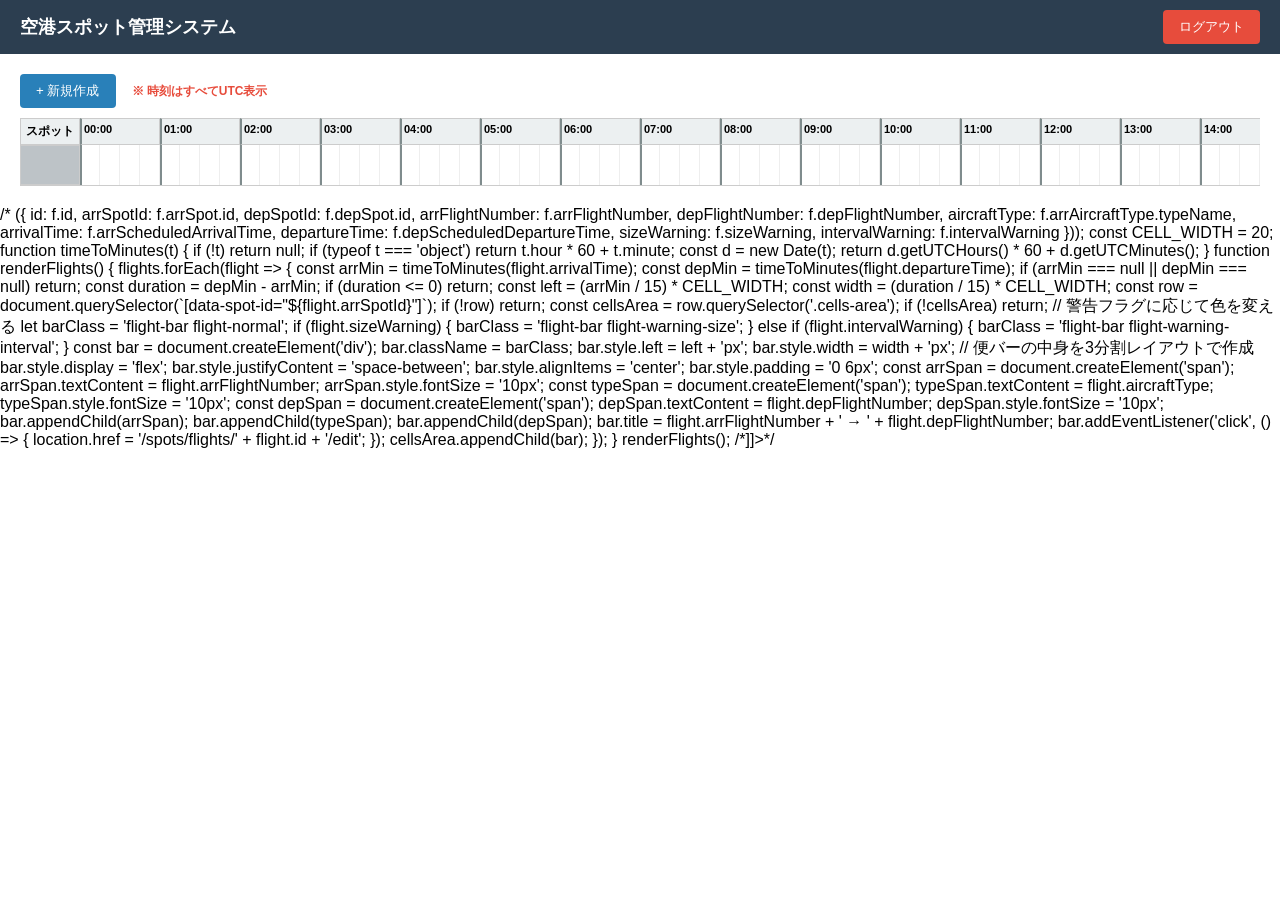
==== src/main/resources/templates/spots/index.html @ a13f5e64 "feat: 便バーに到着便名・型式・出発便名を表示" ====
<!DOCTYPE html>
<html xmlns:th="http://www.thymeleaf.org">
<head>
    <meta charset="UTF-8">
    <title>スポット管理 - 空港スポット管理システム</title>
    <style>
        body { font-family: Arial, sans-serif; margin: 0; padding: 0; }
        header { background-color: #2c3e50; color: white; padding: 10px 20px; display: flex; justify-content: space-between; align-items: center; }
        header h1 { margin: 0; font-size: 18px; }
        header button { background-color: #e74c3c; color: white; border: none; padding: 8px 16px; cursor: pointer; border-radius: 4px; }
        main { padding: 20px; overflow-x: auto; }
        .toolbar { margin-bottom: 10px; display: flex; align-items: center; gap: 16px; }
        .toolbar button { background-color: #2980b9; color: white; border: none; padding: 8px 16px; cursor: pointer; border-radius: 4px; }
        .utc-label { font-size: 12px; color: #e74c3c; font-weight: bold; }

        .schedule-wrapper { overflow-x: auto; }
        .schedule { display: grid; }

        .header-row { display: flex; }
        .spot-header { width: 60px; min-width: 60px; background: #ecf0f1; border: 1px solid #ccc; text-align: center; font-size: 12px; font-weight: bold; padding: 4px; box-sizing: border-box; flex-shrink: 0; }
        .hours-header { display: flex; }
        .hour-label { width: 80px; min-width: 80px; background: #ecf0f1; border: 1px solid #ccc; border-left: 2px solid #7f8c8d; text-align: left; font-size: 11px; font-weight: bold; padding: 4px 2px; box-sizing: border-box; flex-shrink: 0; }

        .spot-row { display: flex; position: relative; height: 40px; border-bottom: 1px solid #ccc; }
        .spot-label { width: 60px; min-width: 60px; background: #bdc3c7; border: 1px solid #ccc; text-align: center; font-size: 12px; font-weight: bold; display: flex; align-items: center; justify-content: center; flex-shrink: 0; box-sizing: border-box; }
        .cells-area { position: relative; display: flex; flex: 1; }
        .quarter { width: 20px; min-width: 20px; height: 100%; border-right: 1px solid #eee; box-sizing: border-box; flex-shrink: 0; }
        .quarter.h { border-right: 1px solid #eee; border-left: 2px solid #7f8c8d; }

        .flight-bar { position: absolute; height: 28px; top: 6px; border-radius: 4px; font-size: 11px; display: flex; align-items: center; justify-content: center; white-space: nowrap; overflow: hidden; cursor: pointer; z-index: 2; padding: 0 4px; box-sizing: border-box; }
        .flight-normal { background-color: #85c1e9; color: #1a5276; }
        .flight-warning-size { background-color: #e74c3c; color: white; }
        .flight-warning-interval { background-color: #f39c12; color: white; }
    </style>
</head>
<body>
    <header>
        <h1>空港スポット管理システム</h1>
        <form th:action="@{/logout}" method="post">
            <button type="submit">ログアウト</button>
        </form>
    </header>

    <main>
        <div class="toolbar">
            <button onclick="location.href='/spots/flights/new'">+ 新規作成</button>
            <span class="utc-label">※ 時刻はすべてUTC表示</span>
        </div>

        <div class="schedule-wrapper">
            <!-- ヘッダー行 -->
            <div class="header-row">
                <div class="spot-header">スポット</div>
                <div class="hours-header">
                    <div class="hour-label">00:00</div>
                    <div class="hour-label">01:00</div>
                    <div class="hour-label">02:00</div>
                    <div class="hour-label">03:00</div>
                    <div class="hour-label">04:00</div>
                    <div class="hour-label">05:00</div>
                    <div class="hour-label">06:00</div>
                    <div class="hour-label">07:00</div>
                    <div class="hour-label">08:00</div>
                    <div class="hour-label">09:00</div>
                    <div class="hour-label">10:00</div>
                    <div class="hour-label">11:00</div>
                    <div class="hour-label">12:00</div>
                    <div class="hour-label">13:00</div>
                    <div class="hour-label">14:00</div>
                    <div class="hour-label">15:00</div>
                    <div class="hour-label">16:00</div>
                    <div class="hour-label">17:00</div>
                    <div class="hour-label">18:00</div>
                    <div class="hour-label">19:00</div>
                    <div class="hour-label">20:00</div>
                    <div class="hour-label">21:00</div>
                    <div class="hour-label">22:00</div>
                    <div class="hour-label">23:00</div>
                </div>
            </div>

            <!-- スポット行 -->
            <div th:each="spot : ${spots}" class="spot-row" th:attr="data-spot-id=${spot.id}">
                <div class="spot-label" th:text="${spot.spotNumber}"></div>
                <div class="cells-area">
                    <div class="quarter h"></div><div class="quarter"></div><div class="quarter"></div><div class="quarter"></div>
                    <div class="quarter h"></div><div class="quarter"></div><div class="quarter"></div><div class="quarter"></div>
                    <div class="quarter h"></div><div class="quarter"></div><div class="quarter"></div><div class="quarter"></div>
                    <div class="quarter h"></div><div class="quarter"></div><div class="quarter"></div><div class="quarter"></div>
                    <div class="quarter h"></div><div class="quarter"></div><div class="quarter"></div><div class="quarter"></div>
                    <div class="quarter h"></div><div class="quarter"></div><div class="quarter"></div><div class="quarter"></div>
                    <div class="quarter h"></div><div class="quarter"></div><div class="quarter"></div><div class="quarter"></div>
                    <div class="quarter h"></div><div class="quarter"></div><div class="quarter"></div><div class="quarter"></div>
                    <div class="quarter h"></div><div class="quarter"></div><div class="quarter"></div><div class="quarter"></div>
                    <div class="quarter h"></div><div class="quarter"></div><div class="quarter"></div><div class="quarter"></div>
                    <div class="quarter h"></div><div class="quarter"></div><div class="quarter"></div><div class="quarter"></div>
                    <div class="quarter h"></div><div class="quarter"></div><div class="quarter"></div><div class="quarter"></div>
                    <div class="quarter h"></div><div class="quarter"></div><div class="quarter"></div><div class="quarter"></div>
                    <div class="quarter h"></div><div class="quarter"></div><div class="quarter"></div><div class="quarter"></div>
                    <div class="quarter h"></div><div class="quarter"></div><div class="quarter"></div><div class="quarter"></div>
                    <div class="quarter h"></div><div class="quarter"></div><div class="quarter"></div><div class="quarter"></div>
                    <div class="quarter h"></div><div class="quarter"></div><div class="quarter"></div><div class="quarter"></div>
                    <div class="quarter h"></div><div class="quarter"></div><div class="quarter"></div><div class="quarter"></div>
                    <div class="quarter h"></div><div class="quarter"></div><div class="quarter"></div><div class="quarter"></div>
                    <div class="quarter h"></div><div class="quarter"></div><div class="quarter"></div><div class="quarter"></div>
                    <div class="quarter h"></div><div class="quarter"></div><div class="quarter"></div><div class="quarter"></div>
                    <div class="quarter h"></div><div class="quarter"></div><div class="quarter"></div><div class="quarter"></div>
                    <div class="quarter h"></div><div class="quarter"></div><div class="quarter"></div><div class="quarter"></div>
                    <div class="quarter h"></div><div class="quarter"></div><div class="quarter"></div><div class="quarter"></div>
                </div>
            </div>
        </div>
    </main>

	<script　th:inline="javascript">
	/*<![CDATA[*/
	const flightsData = /*[[${flights}]]*/ [];
	const flights = flightsData.map(f => ({
		    id: f.id,
		    arrSpotId: f.arrSpot.id,
		    depSpotId: f.depSpot.id,
		    arrFlightNumber: f.arrFlightNumber,
		    depFlightNumber: f.depFlightNumber,
			aircraftType: f.arrAircraftType.typeName,
		    arrivalTime: f.arrScheduledArrivalTime,
		    departureTime: f.depScheduledDepartureTime,
		    sizeWarning: f.sizeWarning,
		    intervalWarning: f.intervalWarning
		}));

        const CELL_WIDTH = 20;

        function timeToMinutes(t) {
            if (!t) return null;
            if (typeof t === 'object') return t.hour * 60 + t.minute;
            const d = new Date(t);
            return d.getUTCHours() * 60 + d.getUTCMinutes();
        }

		function renderFlights() {
		    flights.forEach(flight => {
		        const arrMin = timeToMinutes(flight.arrivalTime);
		        const depMin = timeToMinutes(flight.departureTime);
		        if (arrMin === null || depMin === null) return;

		        const duration = depMin - arrMin;
		        if (duration <= 0) return;

		        const left = (arrMin / 15) * CELL_WIDTH;
		        const width = (duration / 15) * CELL_WIDTH;

		        const row = document.querySelector(`[data-spot-id="${flight.arrSpotId}"]`);
		        if (!row) return;

		        const cellsArea = row.querySelector('.cells-area');
		        if (!cellsArea) return;

		        // 警告フラグに応じて色を変える
		        let barClass = 'flight-bar flight-normal';
		        if (flight.sizeWarning) {
		            barClass = 'flight-bar flight-warning-size';
		        } else if (flight.intervalWarning) {
		            barClass = 'flight-bar flight-warning-interval';
		        }

		        const bar = document.createElement('div');
		        bar.className = barClass;
		        bar.style.left = left + 'px';
		        bar.style.width = width + 'px';
				// 便バーの中身を3分割レイアウトで作成
				bar.style.display = 'flex';
				bar.style.justifyContent = 'space-between';
				bar.style.alignItems = 'center';
				bar.style.padding = '0 6px';

				const arrSpan = document.createElement('span');
				arrSpan.textContent = flight.arrFlightNumber;
				arrSpan.style.fontSize = '10px';

				const typeSpan = document.createElement('span');
				typeSpan.textContent = flight.aircraftType;
				typeSpan.style.fontSize = '10px';

				const depSpan = document.createElement('span');
				depSpan.textContent = flight.depFlightNumber;
				depSpan.style.fontSize = '10px';

				bar.appendChild(arrSpan);
				bar.appendChild(typeSpan);
				bar.appendChild(depSpan);
		        bar.title = flight.arrFlightNumber + ' → ' + flight.depFlightNumber;
				bar.addEventListener('click', () => {
				    location.href = '/spots/flights/' + flight.id + '/edit';
				});
		        cellsArea.appendChild(bar);
		    });
		}
        

        renderFlights();
		/*]]>*/
		</script>
</body>
</html>
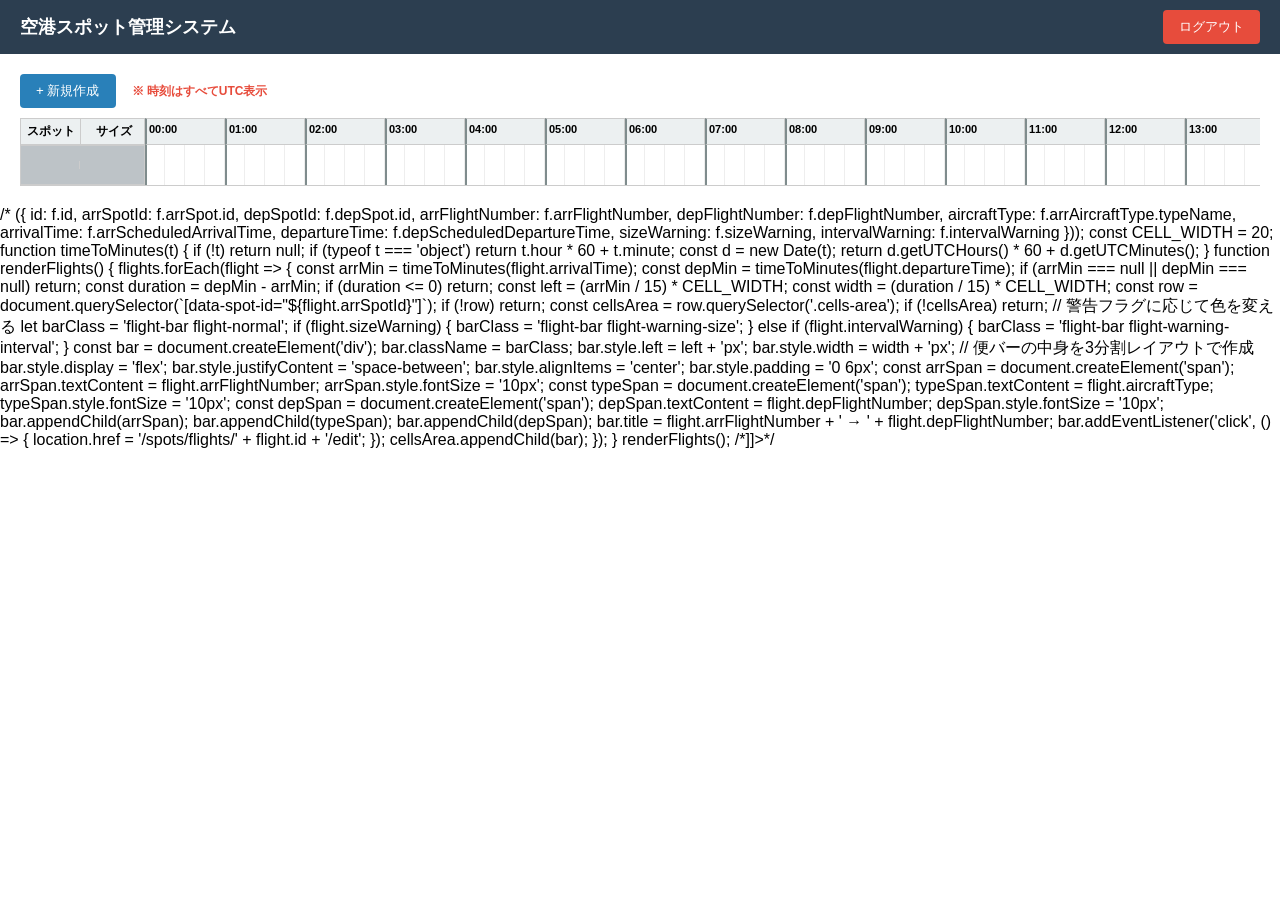
==== commit 26520fe2: "feat: スポット管理画面にサイズ列を追加" ====
--- a/src/main/resources/templates/spots/index.html
+++ b/src/main/resources/templates/spots/index.html
@@ -17,12 +17,12 @@
         .schedule { display: grid; }
 
         .header-row { display: flex; }
-        .spot-header { width: 60px; min-width: 60px; background: #ecf0f1; border: 1px solid #ccc; text-align: center; font-size: 12px; font-weight: bold; padding: 4px; box-sizing: border-box; flex-shrink: 0; }
+        .spot-header { width: 125px; min-width: 125px; background: #ecf0f1; border: 1px solid #ccc; text-align: center; font-size: 12px; font-weight: bold; padding: 4px; box-sizing: border-box; flex-shrink: 0; }
         .hours-header { display: flex; }
         .hour-label { width: 80px; min-width: 80px; background: #ecf0f1; border: 1px solid #ccc; border-left: 2px solid #7f8c8d; text-align: left; font-size: 11px; font-weight: bold; padding: 4px 2px; box-sizing: border-box; flex-shrink: 0; }
 
         .spot-row { display: flex; position: relative; height: 40px; border-bottom: 1px solid #ccc; }
-        .spot-label { width: 60px; min-width: 60px; background: #bdc3c7; border: 1px solid #ccc; text-align: center; font-size: 12px; font-weight: bold; display: flex; align-items: center; justify-content: center; flex-shrink: 0; box-sizing: border-box; }
+        .spot-label { width: 125px; min-width: 125px; background: #bdc3c7; border: 1px solid #ccc; text-align: center; font-size: 12px; font-weight: bold; display: flex; align-items: center; justify-content: center; flex-shrink: 0; box-sizing: border-box; }
         .cells-area { position: relative; display: flex; flex: 1; }
         .quarter { width: 20px; min-width: 20px; height: 100%; border-right: 1px solid #eee; box-sizing: border-box; flex-shrink: 0; }
         .quarter.h { border-right: 1px solid #eee; border-left: 2px solid #7f8c8d; }
@@ -50,7 +50,10 @@
         <div class="schedule-wrapper">
             <!-- ヘッダー行 -->
             <div class="header-row">
-                <div class="spot-header">スポット</div>
+				<div class="spot-header" style="display:flex; padding:0;">
+					<div style="width:60px; min-width:60px; text-align:center; padding:4px; border-right:1px solid #ccc; box-sizing:border-box;">スポット</div>
+					<div style="width:65px; min-width:65px; text-align:center; padding:4px; box-sizing:border-box;">サイズ</div>
+				</div>
                 <div class="hours-header">
                     <div class="hour-label">00:00</div>
                     <div class="hour-label">01:00</div>
@@ -81,7 +84,10 @@
 
             <!-- スポット行 -->
             <div th:each="spot : ${spots}" class="spot-row" th:attr="data-spot-id=${spot.id}">
-                <div class="spot-label" th:text="${spot.spotNumber}"></div>
+				<div class="spot-label" style="display:flex; padding:0;">
+					<div style="width:60px; min-width:60px; text-align:center; padding:4px; border-right:1px solid #ccc; box-sizing:border-box;" th:text="${spot.spotNumber}"></div>
+					<div style="width:65px; min-width:65px; text-align:center; padding:4px; box-sizing:border-box;" th:text="${spot.maxWingspan}"></div>
+				</div>
                 <div class="cells-area">
                     <div class="quarter h"></div><div class="quarter"></div><div class="quarter"></div><div class="quarter"></div>
                     <div class="quarter h"></div><div class="quarter"></div><div class="quarter"></div><div class="quarter"></div>
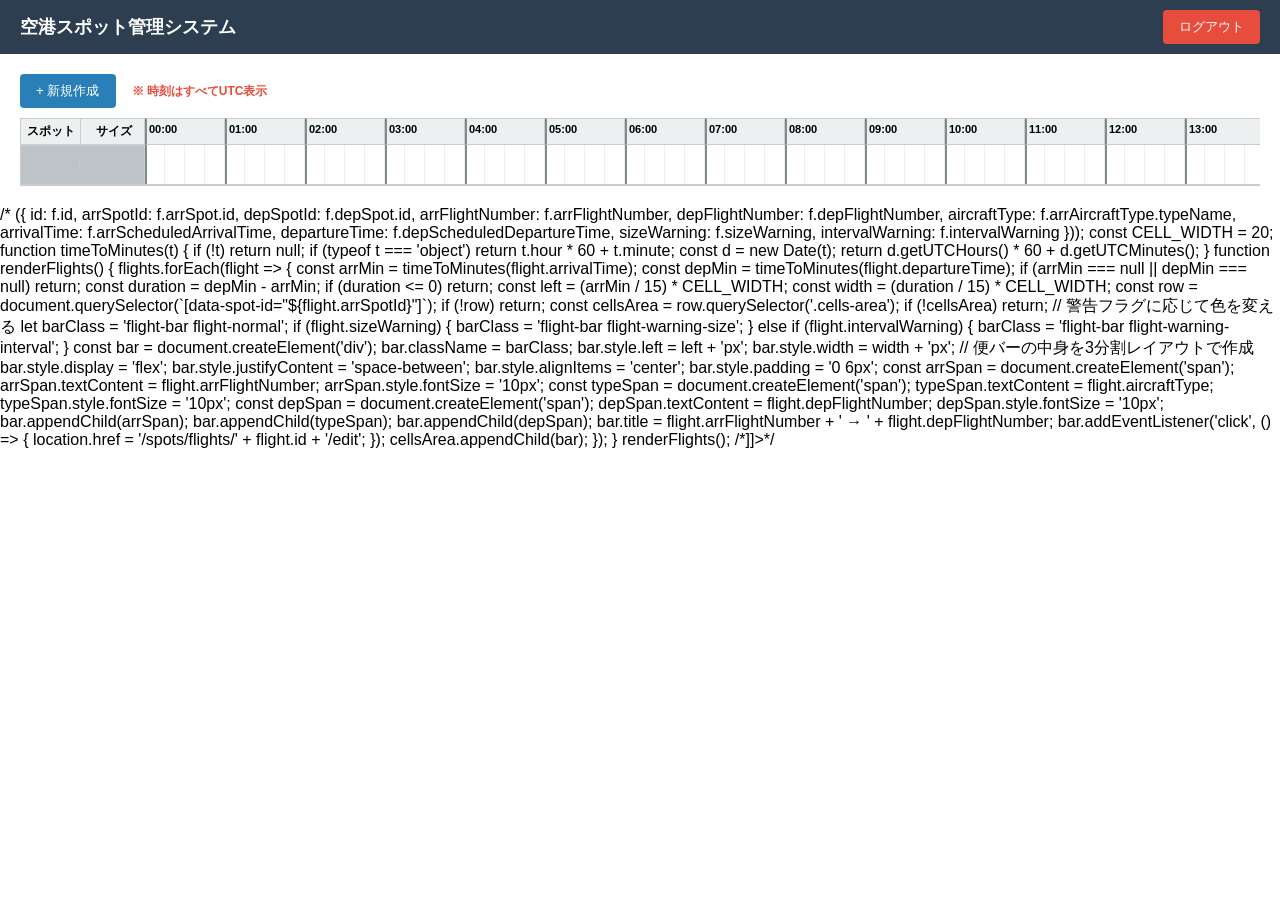
==== commit c578a74e: "feat: スポット管理画面のUI改善" ====
--- a/src/main/resources/templates/spots/index.html
+++ b/src/main/resources/templates/spots/index.html
@@ -22,10 +22,10 @@
         .hour-label { width: 80px; min-width: 80px; background: #ecf0f1; border: 1px solid #ccc; border-left: 2px solid #7f8c8d; text-align: left; font-size: 11px; font-weight: bold; padding: 4px 2px; box-sizing: border-box; flex-shrink: 0; }
 
         .spot-row { display: flex; position: relative; height: 40px; border-bottom: 1px solid #ccc; }
-        .spot-label { width: 125px; min-width: 125px; background: #bdc3c7; border: 1px solid #ccc; text-align: center; font-size: 12px; font-weight: bold; display: flex; align-items: center; justify-content: center; flex-shrink: 0; box-sizing: border-box; }
-        .cells-area { position: relative; display: flex; flex: 1; }
+        .spot-label { width: 125px; min-width: 125px; background: #bdc3c7; border: 1px solid #ccc; text-align: center; font-size: 12px; font-weight: bold; display: flex; align-items: center; justify-content: center; flex-shrink: 0; box-sizing: border-box; height: 100%; }
+        .cells-area { position: relative; display: flex; flex: 1; border-bottom: 1px solid #ccc; }
         .quarter { width: 20px; min-width: 20px; height: 100%; border-right: 1px solid #eee; box-sizing: border-box; flex-shrink: 0; }
-        .quarter.h { border-right: 1px solid #eee; border-left: 2px solid #7f8c8d; }
+        .quarter.h { height: 100%; border-right: 1px solid #eee; border-left: 2px solid #7f8c8d; box-sizing: border-box; flex-shrink: 0; }
 
         .flight-bar { position: absolute; height: 28px; top: 6px; border-radius: 4px; font-size: 11px; display: flex; align-items: center; justify-content: center; white-space: nowrap; overflow: hidden; cursor: pointer; z-index: 2; padding: 0 4px; box-sizing: border-box; }
         .flight-normal { background-color: #85c1e9; color: #1a5276; }
@@ -88,32 +88,36 @@
 					<div style="width:60px; min-width:60px; text-align:center; padding:4px; border-right:1px solid #ccc; box-sizing:border-box;" th:text="${spot.spotNumber}"></div>
 					<div style="width:65px; min-width:65px; text-align:center; padding:4px; box-sizing:border-box;" th:text="${spot.maxWingspan}"></div>
 				</div>
-                <div class="cells-area">
-                    <div class="quarter h"></div><div class="quarter"></div><div class="quarter"></div><div class="quarter"></div>
-                    <div class="quarter h"></div><div class="quarter"></div><div class="quarter"></div><div class="quarter"></div>
-                    <div class="quarter h"></div><div class="quarter"></div><div class="quarter"></div><div class="quarter"></div>
-                    <div class="quarter h"></div><div class="quarter"></div><div class="quarter"></div><div class="quarter"></div>
-                    <div class="quarter h"></div><div class="quarter"></div><div class="quarter"></div><div class="quarter"></div>
-                    <div class="quarter h"></div><div class="quarter"></div><div class="quarter"></div><div class="quarter"></div>
-                    <div class="quarter h"></div><div class="quarter"></div><div class="quarter"></div><div class="quarter"></div>
-                    <div class="quarter h"></div><div class="quarter"></div><div class="quarter"></div><div class="quarter"></div>
-                    <div class="quarter h"></div><div class="quarter"></div><div class="quarter"></div><div class="quarter"></div>
-                    <div class="quarter h"></div><div class="quarter"></div><div class="quarter"></div><div class="quarter"></div>
-                    <div class="quarter h"></div><div class="quarter"></div><div class="quarter"></div><div class="quarter"></div>
-                    <div class="quarter h"></div><div class="quarter"></div><div class="quarter"></div><div class="quarter"></div>
-                    <div class="quarter h"></div><div class="quarter"></div><div class="quarter"></div><div class="quarter"></div>
-                    <div class="quarter h"></div><div class="quarter"></div><div class="quarter"></div><div class="quarter"></div>
-                    <div class="quarter h"></div><div class="quarter"></div><div class="quarter"></div><div class="quarter"></div>
-                    <div class="quarter h"></div><div class="quarter"></div><div class="quarter"></div><div class="quarter"></div>
-                    <div class="quarter h"></div><div class="quarter"></div><div class="quarter"></div><div class="quarter"></div>
-                    <div class="quarter h"></div><div class="quarter"></div><div class="quarter"></div><div class="quarter"></div>
-                    <div class="quarter h"></div><div class="quarter"></div><div class="quarter"></div><div class="quarter"></div>
-                    <div class="quarter h"></div><div class="quarter"></div><div class="quarter"></div><div class="quarter"></div>
-                    <div class="quarter h"></div><div class="quarter"></div><div class="quarter"></div><div class="quarter"></div>
-                    <div class="quarter h"></div><div class="quarter"></div><div class="quarter"></div><div class="quarter"></div>
-                    <div class="quarter h"></div><div class="quarter"></div><div class="quarter"></div><div class="quarter"></div>
-                    <div class="quarter h"></div><div class="quarter"></div><div class="quarter"></div><div class="quarter"></div>
-                </div>
+				<div class="cells-area">
+				    <!-- 00:00-06:00 -->
+				    <div class="quarter h"></div><div class="quarter"></div><div class="quarter"></div><div class="quarter"></div>
+				    <div class="quarter h"></div><div class="quarter"></div><div class="quarter"></div><div class="quarter"></div>
+				    <div class="quarter h"></div><div class="quarter"></div><div class="quarter"></div><div class="quarter"></div>
+				    <div class="quarter h"></div><div class="quarter"></div><div class="quarter"></div><div class="quarter"></div>
+				    <div class="quarter h"></div><div class="quarter"></div><div class="quarter"></div><div class="quarter"></div>
+				    <div class="quarter h"></div><div class="quarter"></div><div class="quarter"></div><div class="quarter"></div>
+				    <!-- 06:00-12:00 -->
+				    <div class="quarter h"></div><div class="quarter"></div><div class="quarter"></div><div class="quarter"></div>
+				    <div class="quarter h"></div><div class="quarter"></div><div class="quarter"></div><div class="quarter"></div>
+				    <div class="quarter h"></div><div class="quarter"></div><div class="quarter"></div><div class="quarter"></div>
+				    <div class="quarter h"></div><div class="quarter"></div><div class="quarter"></div><div class="quarter"></div>
+				    <div class="quarter h"></div><div class="quarter"></div><div class="quarter"></div><div class="quarter"></div>
+				    <div class="quarter h"></div><div class="quarter"></div><div class="quarter"></div><div class="quarter"></div>
+				    <!-- 12:00-18:00 -->
+				    <div class="quarter h"></div><div class="quarter"></div><div class="quarter"></div><div class="quarter"></div>
+				    <div class="quarter h"></div><div class="quarter"></div><div class="quarter"></div><div class="quarter"></div>
+				    <div class="quarter h"></div><div class="quarter"></div><div class="quarter"></div><div class="quarter"></div>
+				    <div class="quarter h"></div><div class="quarter"></div><div class="quarter"></div><div class="quarter"></div>
+				    <div class="quarter h"></div><div class="quarter"></div><div class="quarter"></div><div class="quarter"></div>
+				    <div class="quarter h"></div><div class="quarter"></div><div class="quarter"></div><div class="quarter"></div>
+				    <!-- 18:00-24:00 -->
+				    <div class="quarter h"></div><div class="quarter"></div><div class="quarter"></div><div class="quarter"></div>
+				    <div class="quarter h"></div><div class="quarter"></div><div class="quarter"></div><div class="quarter"></div>
+				    <div class="quarter h"></div><div class="quarter"></div><div class="quarter"></div><div class="quarter"></div>
+				    <div class="quarter h"></div><div class="quarter"></div><div class="quarter"></div><div class="quarter"></div>
+				    <div class="quarter h"></div><div class="quarter"></div><div class="quarter"></div><div class="quarter"></div>
+				    <div class="quarter h"></div><div class="quarter"></div><div class="quarter"></div><div class="quarter"></div>
+				</div>
             </div>
         </div>
     </main>
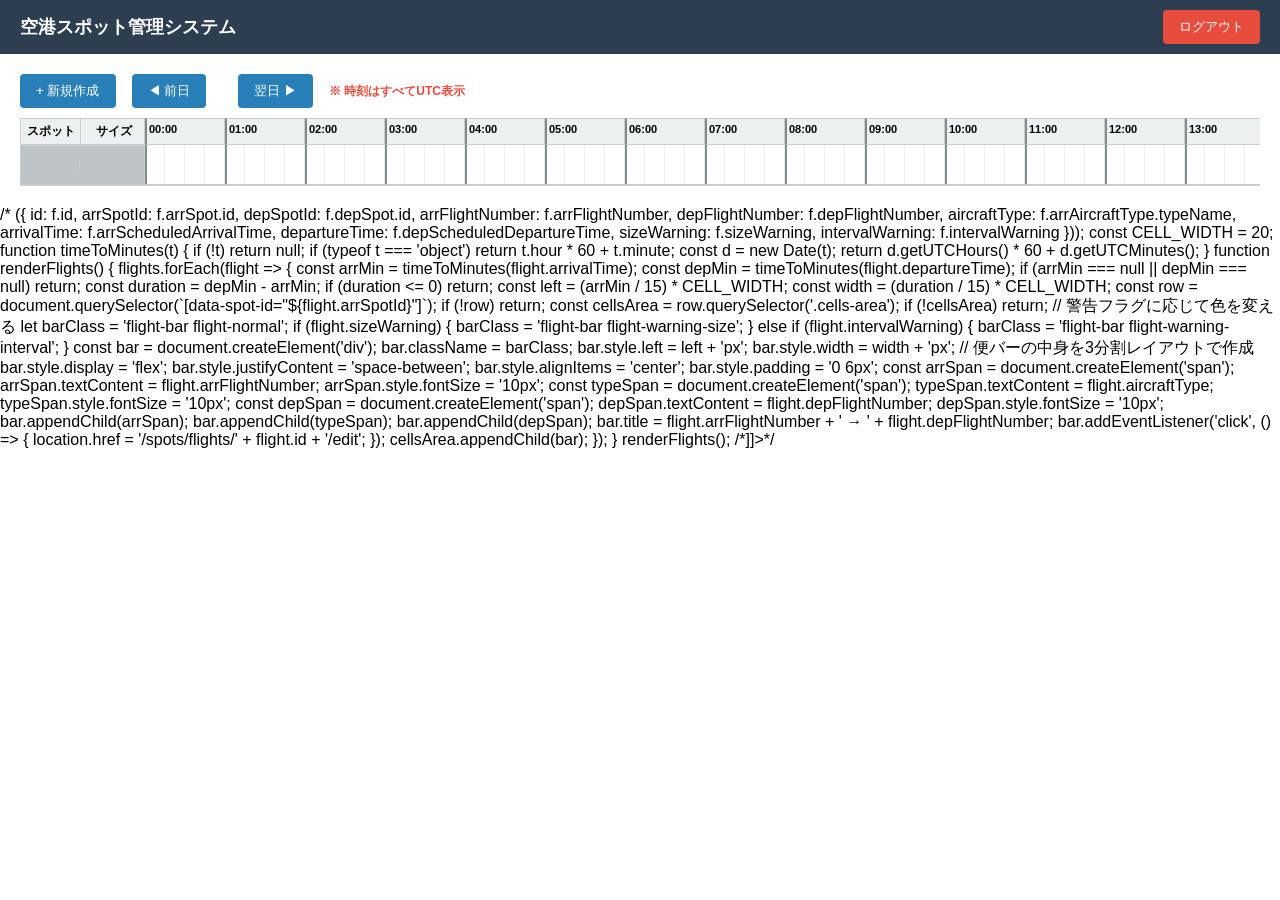
==== commit 80bb12d9: "feat: テストデータを今日の日付に変更・日付タイムゾーン修正" ====
--- a/src/main/resources/templates/spots/index.html
+++ b/src/main/resources/templates/spots/index.html
@@ -42,10 +42,13 @@
     </header>
 
     <main>
-        <div class="toolbar">
-            <button onclick="location.href='/spots/flights/new'">+ 新規作成</button>
-            <span class="utc-label">※ 時刻はすべてUTC表示</span>
-        </div>
+		<div class="toolbar">
+		    <button onclick="location.href='/spots/flights/new'">+ 新規作成</button>
+		    <button onclick="location.href='/spots?date=' + getPrevDate()" id="prevBtn">◀ 前日</button>
+		    <span th:text="${targetDate}" style="font-weight:bold; font-size:14px;"></span>
+		    <button onclick="location.href='/spots?date=' + getNextDate()" id="nextBtn">翌日 ▶</button>
+		    <span class="utc-label">※ 時刻はすべてUTC表示</span>
+		</div>
 
         <div class="schedule-wrapper">
             <!-- ヘッダー行 -->
@@ -124,6 +127,19 @@
 
 	<script　th:inline="javascript">
 	/*<![CDATA[*/
+	const targetDate = /*[[${targetDate}]]*/ '';
+
+	function getPrevDate() {
+	    const prevDay = new Date(targetDate.year, targetDate.monthValue - 1, targetDate.dayOfMonth);
+	    prevDay.setDate(prevDay.getDate() - 1);
+	    return prevDay.getFullYear() + '-' + String(prevDay.getMonth() + 1).padStart(2, '0') + '-' + String(prevDay.getDate()).padStart(2, '0');
+	}
+
+	function getNextDate() {
+	    const nextDay = new Date(targetDate.year, targetDate.monthValue - 1, targetDate.dayOfMonth);
+	    nextDay.setDate(nextDay.getDate() + 1);
+	    return nextDay.getFullYear() + '-' + String(nextDay.getMonth() + 1).padStart(2, '0') + '-' + String(nextDay.getDate()).padStart(2, '0');
+	}
 	const flightsData = /*[[${flights}]]*/ [];
 	const flights = flightsData.map(f => ({
 		    id: f.id,
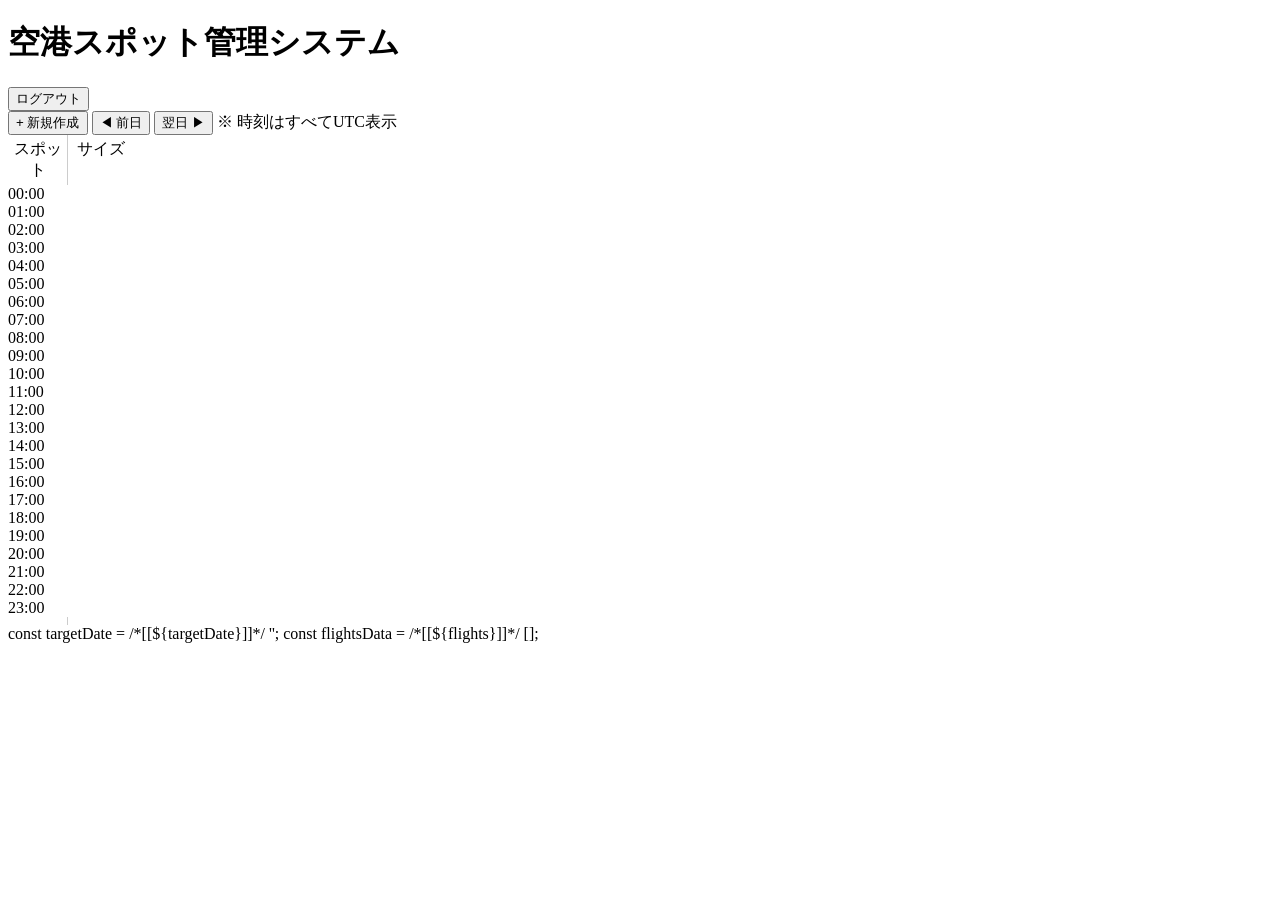
==== commit cdc758fb: "refactor: CSSとJSを外部ファイルに分離" ====
--- a/src/main/resources/templates/spots/index.html
+++ b/src/main/resources/templates/spots/index.html
@@ -1,38 +1,12 @@
 <!DOCTYPE html>
 <html xmlns:th="http://www.thymeleaf.org">
-<head>
-    <meta charset="UTF-8">
-    <title>スポット管理 - 空港スポット管理システム</title>
-    <style>
-        body { font-family: Arial, sans-serif; margin: 0; padding: 0; }
-        header { background-color: #2c3e50; color: white; padding: 10px 20px; display: flex; justify-content: space-between; align-items: center; }
-        header h1 { margin: 0; font-size: 18px; }
-        header button { background-color: #e74c3c; color: white; border: none; padding: 8px 16px; cursor: pointer; border-radius: 4px; }
-        main { padding: 20px; overflow-x: auto; }
-        .toolbar { margin-bottom: 10px; display: flex; align-items: center; gap: 16px; }
-        .toolbar button { background-color: #2980b9; color: white; border: none; padding: 8px 16px; cursor: pointer; border-radius: 4px; }
-        .utc-label { font-size: 12px; color: #e74c3c; font-weight: bold; }
+	<head>
+	    <meta charset="UTF-8">
+	    <title>スポット管理 - 空港スポット管理システム</title>
 
-        .schedule-wrapper { overflow-x: auto; }
-        .schedule { display: grid; }
-
-        .header-row { display: flex; }
-        .spot-header { width: 125px; min-width: 125px; background: #ecf0f1; border: 1px solid #ccc; text-align: center; font-size: 12px; font-weight: bold; padding: 4px; box-sizing: border-box; flex-shrink: 0; }
-        .hours-header { display: flex; }
-        .hour-label { width: 80px; min-width: 80px; background: #ecf0f1; border: 1px solid #ccc; border-left: 2px solid #7f8c8d; text-align: left; font-size: 11px; font-weight: bold; padding: 4px 2px; box-sizing: border-box; flex-shrink: 0; }
-
-        .spot-row { display: flex; position: relative; height: 40px; border-bottom: 1px solid #ccc; }
-        .spot-label { width: 125px; min-width: 125px; background: #bdc3c7; border: 1px solid #ccc; text-align: center; font-size: 12px; font-weight: bold; display: flex; align-items: center; justify-content: center; flex-shrink: 0; box-sizing: border-box; height: 100%; }
-        .cells-area { position: relative; display: flex; flex: 1; border-bottom: 1px solid #ccc; }
-        .quarter { width: 20px; min-width: 20px; height: 100%; border-right: 1px solid #eee; box-sizing: border-box; flex-shrink: 0; }
-        .quarter.h { height: 100%; border-right: 1px solid #eee; border-left: 2px solid #7f8c8d; box-sizing: border-box; flex-shrink: 0; }
-
-        .flight-bar { position: absolute; height: 28px; top: 6px; border-radius: 4px; font-size: 11px; display: flex; align-items: center; justify-content: center; white-space: nowrap; overflow: hidden; cursor: pointer; z-index: 2; padding: 0 4px; box-sizing: border-box; }
-        .flight-normal { background-color: #85c1e9; color: #1a5276; }
-        .flight-warning-size { background-color: #e74c3c; color: white; }
-        .flight-warning-interval { background-color: #f39c12; color: white; }
-    </style>
-</head>
+	    <link rel="stylesheet"
+	          th:href="@{/css/spots.css}">
+	</head>
 <body>
     <header>
         <h1>空港スポット管理システム</h1>
@@ -43,7 +17,7 @@
 
     <main>
 		<div class="toolbar">
-		    <button onclick="location.href='/spots/flights/new'">+ 新規作成</button>
+		   <button th:data-date="${targetDate}" onclick="location.href='/spots/flights/new?date=' + this.dataset.date">+ 新規作成</button>
 		    <button onclick="location.href='/spots?date=' + getPrevDate()" id="prevBtn">◀ 前日</button>
 		    <span th:text="${targetDate}" style="font-weight:bold; font-size:14px;"></span>
 		    <button onclick="location.href='/spots?date=' + getNextDate()" id="nextBtn">翌日 ▶</button>
@@ -86,145 +60,28 @@
             </div>
 
             <!-- スポット行 -->
-            <div th:each="spot : ${spots}" class="spot-row" th:attr="data-spot-id=${spot.id}">
+            <div th:each="spot : ${spots}" class="spot-row" th:data-spot-id="${spot.id}">
 				<div class="spot-label" style="display:flex; padding:0;">
 					<div style="width:60px; min-width:60px; text-align:center; padding:4px; border-right:1px solid #ccc; box-sizing:border-box;" th:text="${spot.spotNumber}"></div>
 					<div style="width:65px; min-width:65px; text-align:center; padding:4px; box-sizing:border-box;" th:text="${spot.maxWingspan}"></div>
 				</div>
 				<div class="cells-area">
-				    <!-- 00:00-06:00 -->
-				    <div class="quarter h"></div><div class="quarter"></div><div class="quarter"></div><div class="quarter"></div>
-				    <div class="quarter h"></div><div class="quarter"></div><div class="quarter"></div><div class="quarter"></div>
-				    <div class="quarter h"></div><div class="quarter"></div><div class="quarter"></div><div class="quarter"></div>
-				    <div class="quarter h"></div><div class="quarter"></div><div class="quarter"></div><div class="quarter"></div>
-				    <div class="quarter h"></div><div class="quarter"></div><div class="quarter"></div><div class="quarter"></div>
-				    <div class="quarter h"></div><div class="quarter"></div><div class="quarter"></div><div class="quarter"></div>
-				    <!-- 06:00-12:00 -->
-				    <div class="quarter h"></div><div class="quarter"></div><div class="quarter"></div><div class="quarter"></div>
-				    <div class="quarter h"></div><div class="quarter"></div><div class="quarter"></div><div class="quarter"></div>
-				    <div class="quarter h"></div><div class="quarter"></div><div class="quarter"></div><div class="quarter"></div>
-				    <div class="quarter h"></div><div class="quarter"></div><div class="quarter"></div><div class="quarter"></div>
-				    <div class="quarter h"></div><div class="quarter"></div><div class="quarter"></div><div class="quarter"></div>
-				    <div class="quarter h"></div><div class="quarter"></div><div class="quarter"></div><div class="quarter"></div>
-				    <!-- 12:00-18:00 -->
-				    <div class="quarter h"></div><div class="quarter"></div><div class="quarter"></div><div class="quarter"></div>
-				    <div class="quarter h"></div><div class="quarter"></div><div class="quarter"></div><div class="quarter"></div>
-				    <div class="quarter h"></div><div class="quarter"></div><div class="quarter"></div><div class="quarter"></div>
-				    <div class="quarter h"></div><div class="quarter"></div><div class="quarter"></div><div class="quarter"></div>
-				    <div class="quarter h"></div><div class="quarter"></div><div class="quarter"></div><div class="quarter"></div>
-				    <div class="quarter h"></div><div class="quarter"></div><div class="quarter"></div><div class="quarter"></div>
-				    <!-- 18:00-24:00 -->
-				    <div class="quarter h"></div><div class="quarter"></div><div class="quarter"></div><div class="quarter"></div>
-				    <div class="quarter h"></div><div class="quarter"></div><div class="quarter"></div><div class="quarter"></div>
-				    <div class="quarter h"></div><div class="quarter"></div><div class="quarter"></div><div class="quarter"></div>
-				    <div class="quarter h"></div><div class="quarter"></div><div class="quarter"></div><div class="quarter"></div>
-				    <div class="quarter h"></div><div class="quarter"></div><div class="quarter"></div><div class="quarter"></div>
-				    <div class="quarter h"></div><div class="quarter"></div><div class="quarter"></div><div class="quarter"></div>
+				    <th:block th:each="hour : ${#numbers.sequence(0,23)}">
+				        <div class="quarter h"></div>
+				        <div class="quarter"></div>
+				        <div class="quarter"></div>
+				        <div class="quarter"></div>
+				    </th:block>
 				</div>
             </div>
         </div>
     </main>
 
 	<script　th:inline="javascript">
-	/*<![CDATA[*/
 	const targetDate = /*[[${targetDate}]]*/ '';
-
-	function getPrevDate() {
-	    const prevDay = new Date(targetDate.year, targetDate.monthValue - 1, targetDate.dayOfMonth);
-	    prevDay.setDate(prevDay.getDate() - 1);
-	    return prevDay.getFullYear() + '-' + String(prevDay.getMonth() + 1).padStart(2, '0') + '-' + String(prevDay.getDate()).padStart(2, '0');
-	}
-
-	function getNextDate() {
-	    const nextDay = new Date(targetDate.year, targetDate.monthValue - 1, targetDate.dayOfMonth);
-	    nextDay.setDate(nextDay.getDate() + 1);
-	    return nextDay.getFullYear() + '-' + String(nextDay.getMonth() + 1).padStart(2, '0') + '-' + String(nextDay.getDate()).padStart(2, '0');
-	}
 	const flightsData = /*[[${flights}]]*/ [];
-	const flights = flightsData.map(f => ({
-		    id: f.id,
-		    arrSpotId: f.arrSpot.id,
-		    depSpotId: f.depSpot.id,
-		    arrFlightNumber: f.arrFlightNumber,
-		    depFlightNumber: f.depFlightNumber,
-			aircraftType: f.arrAircraftType.typeName,
-		    arrivalTime: f.arrScheduledArrivalTime,
-		    departureTime: f.depScheduledDepartureTime,
-		    sizeWarning: f.sizeWarning,
-		    intervalWarning: f.intervalWarning
-		}));
-
-        const CELL_WIDTH = 20;
-
-        function timeToMinutes(t) {
-            if (!t) return null;
-            if (typeof t === 'object') return t.hour * 60 + t.minute;
-            const d = new Date(t);
-            return d.getUTCHours() * 60 + d.getUTCMinutes();
-        }
-
-		function renderFlights() {
-		    flights.forEach(flight => {
-		        const arrMin = timeToMinutes(flight.arrivalTime);
-		        const depMin = timeToMinutes(flight.departureTime);
-		        if (arrMin === null || depMin === null) return;
-
-		        const duration = depMin - arrMin;
-		        if (duration <= 0) return;
-
-		        const left = (arrMin / 15) * CELL_WIDTH;
-		        const width = (duration / 15) * CELL_WIDTH;
-
-		        const row = document.querySelector(`[data-spot-id="${flight.arrSpotId}"]`);
-		        if (!row) return;
-
-		        const cellsArea = row.querySelector('.cells-area');
-		        if (!cellsArea) return;
-
-		        // 警告フラグに応じて色を変える
-		        let barClass = 'flight-bar flight-normal';
-		        if (flight.sizeWarning) {
-		            barClass = 'flight-bar flight-warning-size';
-		        } else if (flight.intervalWarning) {
-		            barClass = 'flight-bar flight-warning-interval';
-		        }
-
-		        const bar = document.createElement('div');
-		        bar.className = barClass;
-		        bar.style.left = left + 'px';
-		        bar.style.width = width + 'px';
-				// 便バーの中身を3分割レイアウトで作成
-				bar.style.display = 'flex';
-				bar.style.justifyContent = 'space-between';
-				bar.style.alignItems = 'center';
-				bar.style.padding = '0 6px';
-
-				const arrSpan = document.createElement('span');
-				arrSpan.textContent = flight.arrFlightNumber;
-				arrSpan.style.fontSize = '10px';
-
-				const typeSpan = document.createElement('span');
-				typeSpan.textContent = flight.aircraftType;
-				typeSpan.style.fontSize = '10px';
-
-				const depSpan = document.createElement('span');
-				depSpan.textContent = flight.depFlightNumber;
-				depSpan.style.fontSize = '10px';
-
-				bar.appendChild(arrSpan);
-				bar.appendChild(typeSpan);
-				bar.appendChild(depSpan);
-		        bar.title = flight.arrFlightNumber + ' → ' + flight.depFlightNumber;
-				bar.addEventListener('click', () => {
-				    location.href = '/spots/flights/' + flight.id + '/edit';
-				});
-		        cellsArea.appendChild(bar);
-		    });
-		}
-        
-
-        renderFlights();
-		/*]]>*/
-		</script>
+	</script>
+	
+	<script th:src="@{/js/spots.js}"></script>
 </body>
 </html>
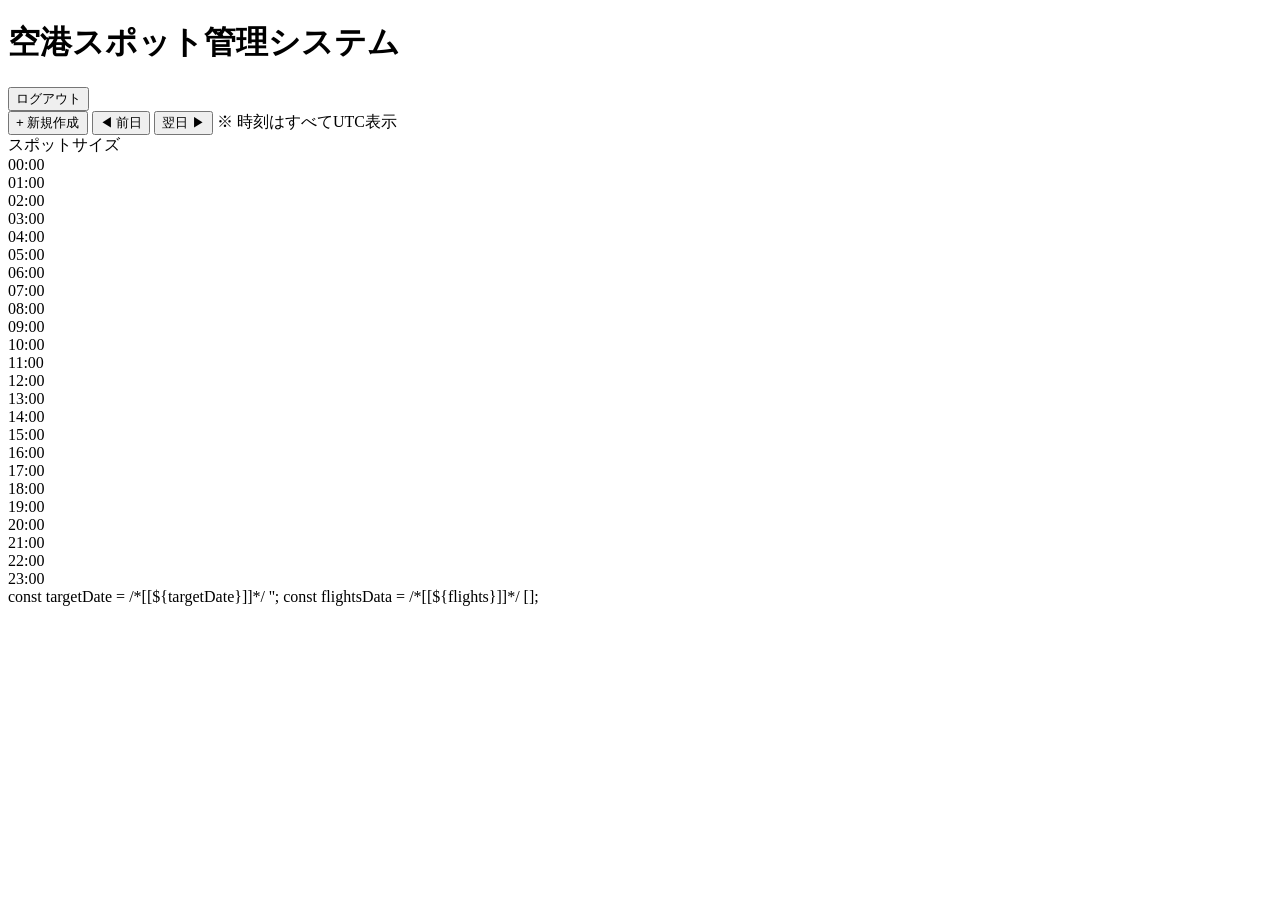
==== commit 2f8ffc78: "style: HTML/CSS修正" ====
--- a/src/main/resources/templates/spots/index.html
+++ b/src/main/resources/templates/spots/index.html
@@ -28,8 +28,8 @@
             <!-- ヘッダー行 -->
             <div class="header-row">
 				<div class="spot-header" style="display:flex; padding:0;">
-					<div style="width:60px; min-width:60px; text-align:center; padding:4px; border-right:1px solid #ccc; box-sizing:border-box;">スポット</div>
-					<div style="width:65px; min-width:65px; text-align:center; padding:4px; box-sizing:border-box;">サイズ</div>
+					<div class="spot-col spot-col-number">スポット</div>
+					<div class="spot-col spot-col-size">サイズ</div>
 				</div>
                 <div class="hours-header">
                     <div class="hour-label">00:00</div>
@@ -62,8 +62,12 @@
             <!-- スポット行 -->
             <div th:each="spot : ${spots}" class="spot-row" th:data-spot-id="${spot.id}">
 				<div class="spot-label" style="display:flex; padding:0;">
-					<div style="width:60px; min-width:60px; text-align:center; padding:4px; border-right:1px solid #ccc; box-sizing:border-box;" th:text="${spot.spotNumber}"></div>
-					<div style="width:65px; min-width:65px; text-align:center; padding:4px; box-sizing:border-box;" th:text="${spot.maxWingspan}"></div>
+					<div class="spot-number"
+					     th:text="${spot.spotNumber}">
+					</div>
+					<div class="spot-size"
+					     th:text="${spot.maxWingspan}">
+					</div>
 				</div>
 				<div class="cells-area">
 				    <th:block th:each="hour : ${#numbers.sequence(0,23)}">
